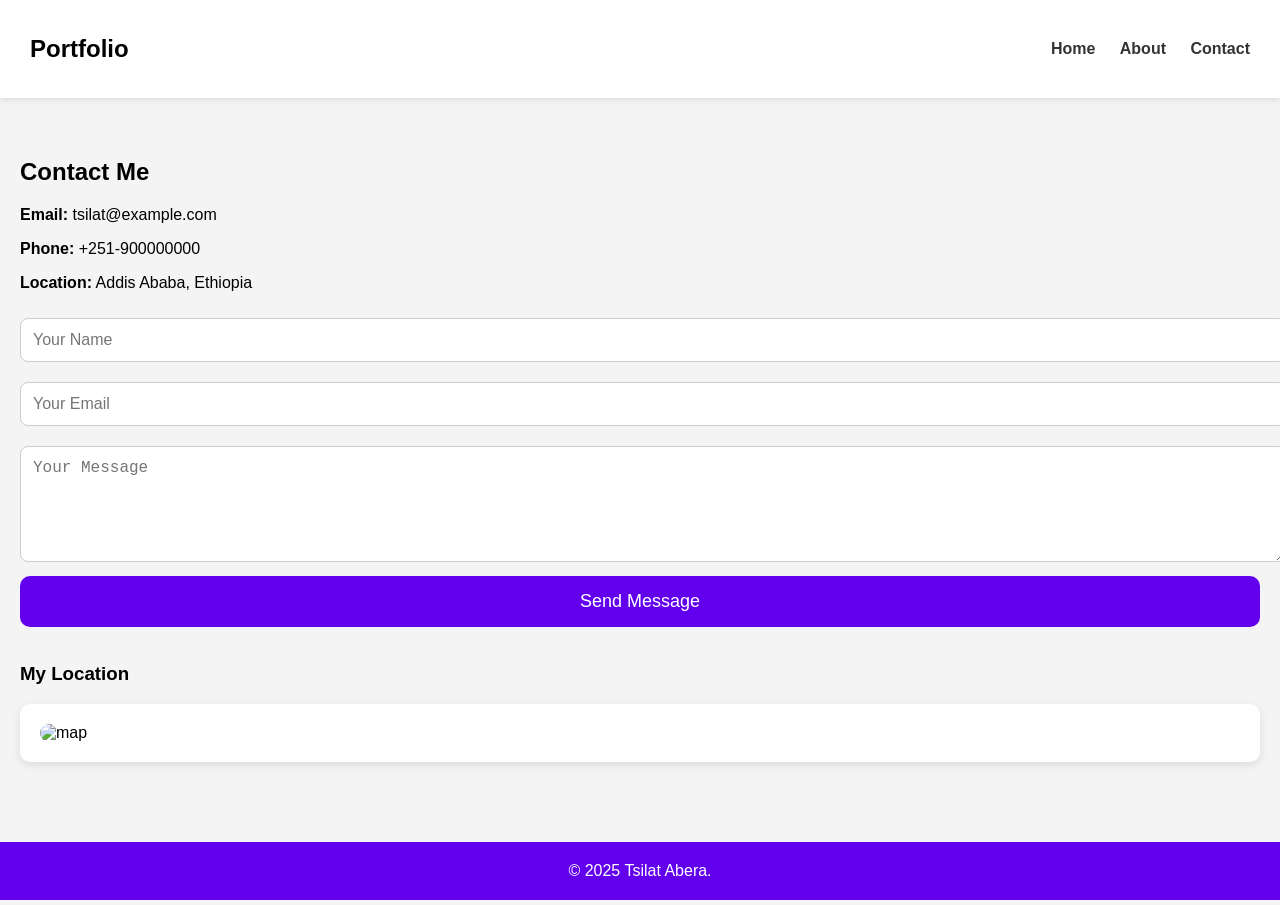
==== contact.html @ cdb90bfb "Add files via upload" ====
<!DOCTYPE html>
<html>
<head>
    <title>Contact - Tsilat Portfolio</title>
    <link rel="stylesheet" href="style.css">
</head>
<body>

<nav>
    <h2>Portfolio</h2>
    <div>
        <a href="index.html">Home</a>
        <a href="about.html">About</a>
        <a href="contact.html">Contact</a>
    </div>
</nav>

<div class="section">
    <h2>Contact Me</h2>

    <p><strong>Email:</strong> tsilat@example.com</p>
    <p><strong>Phone:</strong> +251-900000000</p>
    <p><strong>Location:</strong> Addis Ababa, Ethiopia</p>

    <form>
        <input type="text" placeholder="Your Name">
        <input type="email" placeholder="Your Email">
        <textarea placeholder="Your Message" rows="5"></textarea>
        <button>Send Message</button>
    </form>

    <br>
    <h3>My Location</h3>

    <div class="card">
        <img src="images/map.jpg" alt="map">
    </div>
</div>

<footer>
    © 2025 Tsilat Abera.
</footer>

</body>
</html>
---- style.css ----
body {
  margin: 0;
  font-family: Arial, sans-serif;
  background: #f4f4f4;
}

nav {
  background: white;
  padding: 15px 30px;
  display: flex;
  justify-content: space-between;
  align-items: center;
  box-shadow: 0 2px 5px rgba(0,0,0,0.1);
}

nav a {
  text-decoration: none;
  color: #333;
  margin-left: 20px;
  font-weight: bold;
}

.header-text {
  padding: 60px 30px;
  text-align: center;
  background: #6200ee;
  color: white;
}

.section {
  padding: 40px 20px;
}

.card {
  background: white;
  padding: 20px;
  border-radius: 10px;
  margin-bottom: 20px;
  box-shadow: 0 3px 10px rgba(0,0,0,0.1);
}

.card img {
  width: 100%;
  border-radius: 10px;
}

footer {
  background: #6200ee;
  padding: 20px;
  text-align: center;
  color: white;
  margin-top: 20px;
}

input, textarea {
  width: 100%;
  padding: 12px;
  margin: 10px 0;
  border-radius: 8px;
  border: 1px solid #ccc;
  font-size: 16px;
}

button {
  width: 100%;
  padding: 15px;
  background: #6200ee;
  color: white;
  border: none;
  border-radius: 10px;
  font-size: 18px;
}
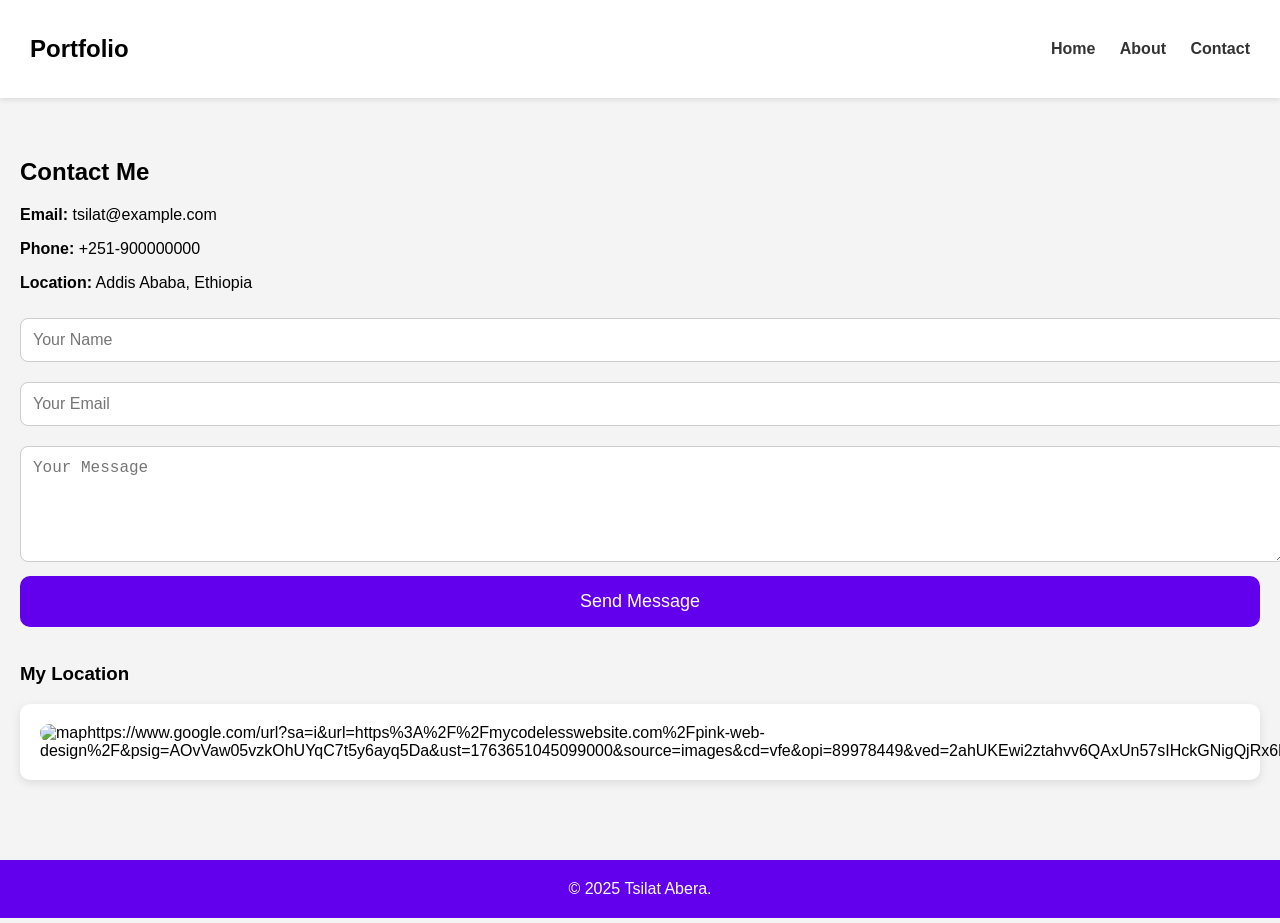
==== commit a54cb794: "Fix HTML structure and add missing elements" ====
--- a/contact.html
+++ b/contact.html
@@ -33,7 +33,7 @@
     <h3>My Location</h3>
 
     <div class="card">
-        <img src="images/map.jpg" alt="map">
+        <img src="" alt="map">https://www.google.com/url?sa=i&url=https%3A%2F%2Fmycodelesswebsite.com%2Fpink-web-design%2F&psig=AOvVaw05vzkOhUYqC7t5y6ayq5Da&ust=1763651045099000&source=images&cd=vfe&opi=89978449&ved=2ahUKEwi2ztahvv6QAxUn57sIHckGNigQjRx6BAgAEBk
     </div>
 </div>
 
@@ -42,4 +42,5 @@
 </footer>
 
 </body>
-</html>+
+</html>
